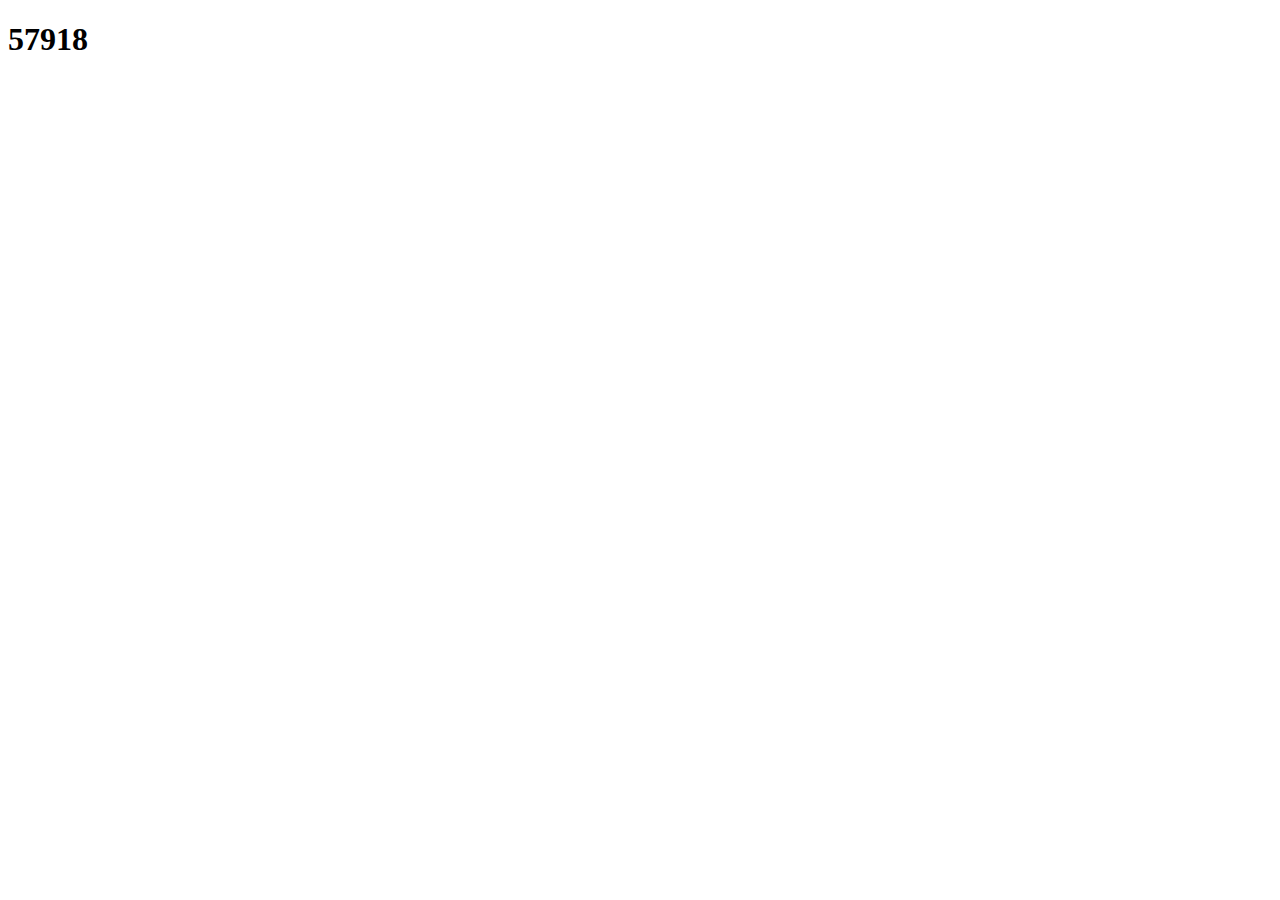
==== Módulo 1/index.html @ 3ec4b40c "Módulo 1" ====
<!DOCTYPE html>
<html lang="en">
<head>
    <meta charset="UTF-8">
    <meta http-equiv="X-UA-Compatible" content="IE=edge">
    <meta name="viewport" content="width=device-width, initial-scale=1.0">
    <title>Document</title>
</head>
<body>
    <h1 id="number"></h1>
    <script defer src="script.js"></script>
</body>
</html>
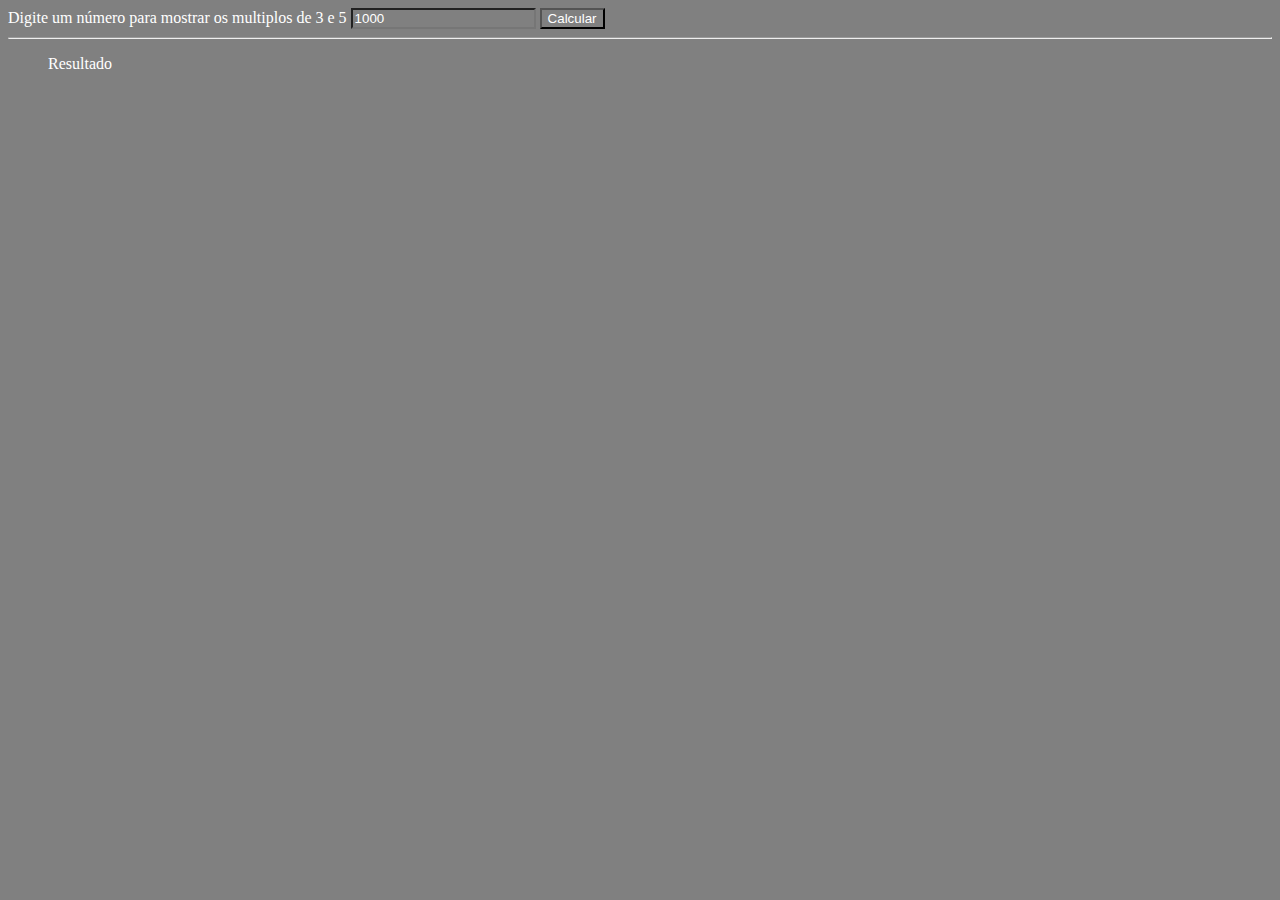
==== commit ccc7c1e7: "Refatoração de código" ====
--- a/Módulo 1/index.html
+++ b/Módulo 1/index.html
@@ -1,13 +1,25 @@
 <!DOCTYPE html>
 <html lang="en">
+
 <head>
     <meta charset="UTF-8">
     <meta http-equiv="X-UA-Compatible" content="IE=edge">
     <meta name="viewport" content="width=device-width, initial-scale=1.0">
     <title>Document</title>
+    <link rel="stylesheet" href="style.css">
 </head>
+
 <body>
-    <h1 id="number"></h1>
+    <div>
+        <label for="input">Digite um número para mostrar os multiplos de 3 e 5</label>
+        <input id="input" type="number" value="1000">
+        <button id="btn-calc">Calcular</button>
+    </div>
+    <hr>
+    <ul>
+        <li>Resultado<p id="sum-result"></p></li>
+    </ul>
     <script defer src="script.js"></script>
 </body>
+
 </html>--- a/Módulo 1/style.css
+++ b/Módulo 1/style.css
@@ -0,0 +1,12 @@
+* {
+    background-color: grey;
+    color: white;
+}
+
+button {
+    size: 30px;
+}
+
+ul {
+    list-style: none;
+}
